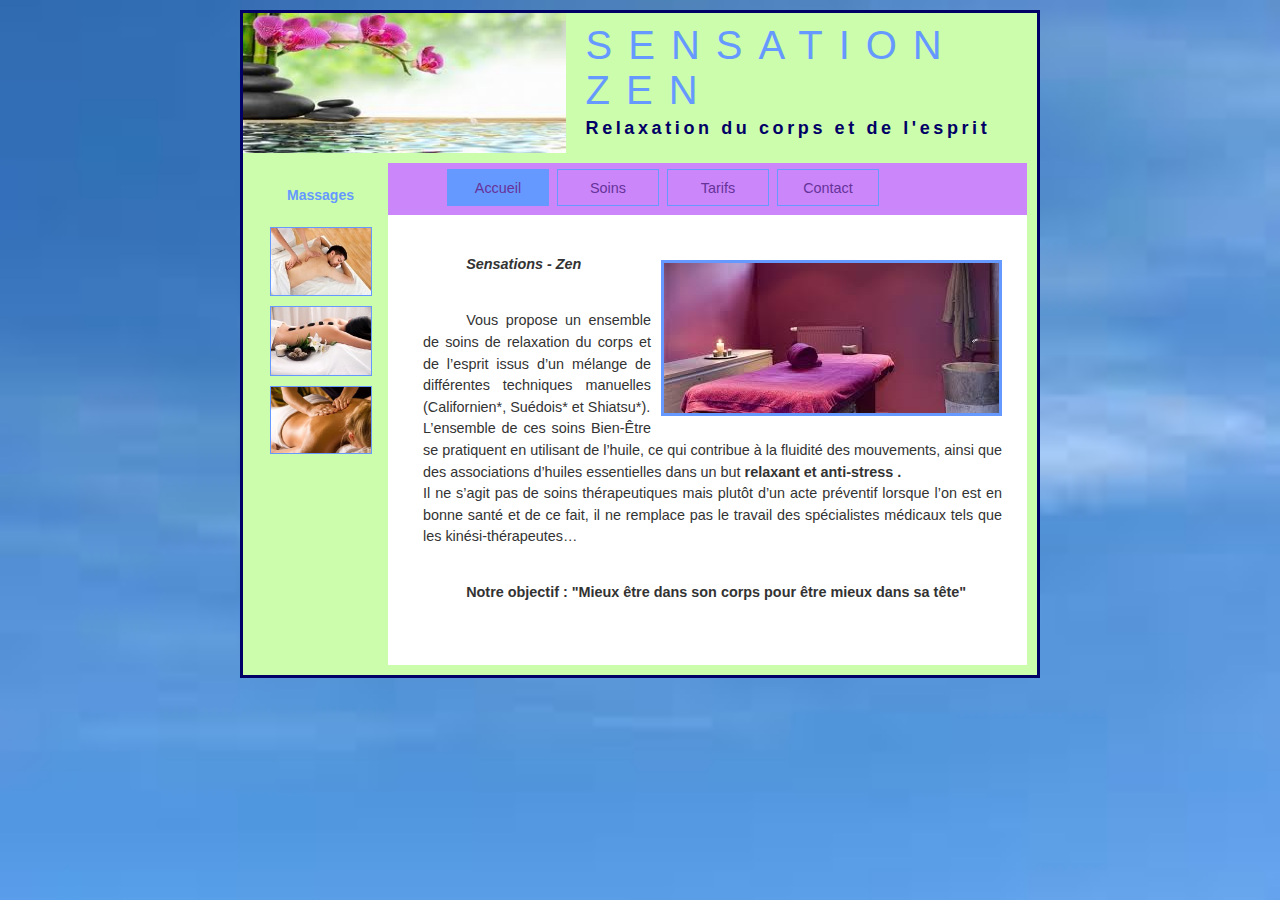
==== index.html @ ee492628 "commit zen" ====
<html ><!--début html -->
<head><!--début head -->
<meta http-equiv="Content-Type" content="text/html; charset=utf-8" />

<title>Mon site web </title><!--fin titre -->
<link href="accueil.css" rel="stylesheet" type="text/css" />

</head><!--fin head -->

<body><!--début body -->
<div id="conteneur">
  <div id="haut" ><!--début haut--> 
       <img class="imghaut" src="images/zen1.jpg"  alt="logo" />
    <h1>SENSATION ZEN</h1>
  <h2>Relaxation du corps et de l'esprit </h2></div><!--fin haut-->
  
<div id="gauche"><!--début gauche--> 
  <p class="textgauche">Massages </p>
 <img class="imgauche" src="images/massage3.jpg" width="168"  alt="image" />
 <img class="imgauche" src="images/massage2.jpg" width="168"  alt="image" />
 <img class="imgauche" src="images/massage.jpg" width="275"  alt="image" />

  
</div><!--fin gauche-->
      
<!--div id="centre"><début centre  -->
<div id="menuhaut">      <!--début menuhaut --> 

  <ul>
    <li><a class="menuactif" href="#">Accueil</a></li>
    <li><a href="#">Soins</a></li>
    <li><a href="#">Tarifs</a></li>
    <li><a href="#">Contact</a></li>
  </ul>
</div><!--fin menuhaut -->
  
<div id="accueil"><!--début accueil -->
  <img class="imgcentre" src="images/tablemassage.jpg" alt="table"  />
  <p><em><strong>Sensations - Zen</strong></em></p>
  <p>Vous propose un ensemble de soins de relaxation du corps et de l&rsquo;esprit issus d&rsquo;un mélange de différentes techniques manuelles (Californien*, Suédois* et Shiatsu*).<br>
    L&rsquo;ensemble de ces soins Bien-Être se pratiquent en utilisant de l&rsquo;huile, ce qui contribue à la fluidité des mouvements, ainsi que des associations d&rsquo;huiles essentielles dans un but <strong>relaxant et anti-stress .</strong><br>
    Il ne s&rsquo;agit pas de soins thérapeutiques mais plutôt d&rsquo;un acte préventif lorsque l&rsquo;on est en bonne santé et de ce fait, il ne remplace pas le travail des spécialistes médicaux tels que les kinési-thérapeutes…</p>
  <p><strong>Notre objectif : "Mieux être dans son corps pour être mieux dans sa tête"</strong></p>
  <br>
</div> 
<!--fin accueil -->
       
</div--> <!--fin centre  -->
  

        
</div><!--fin conteneur-->
 
</body><!--fin body -->

</html><!--fin html -->
---- accueil.css ----
@charset "utf-8";
body
{
	margin:  0 auto;
	padding: 0;
	text-align: center; 
	color:#333;
	font-family: "Trebuchet MS", Arial, Helvetica, sans-serif;
	font-size: 0.9em;
	background-image:url(images/fond3.jpg);
	background-size: cover;
	max-width:800px;
	
}

#conteneur {
	margin: 10px auto; 
	padding: 0;
	max-width: 800px;
	min-height: 510px;
	text-align: left; 
	background-color:#CCFDAC;
	
	border: 3px solid #006; 
	
}

#haut {
	height: 140px;
	margin: 0;
	padding: 0;
}
#conteneur #haut h1 {
	font-family: Verdana, Geneva, sans-serif;
	font-size: 40px;
	text-transform: uppercase;
	color: #69F;
	text-align: left;
	font-style: normal;
	font-weight: normal;
	letter-spacing: 0.4em;
	padding: 10px 0px 0px 0px;
	margin: 0;
}
#conteneur #haut h2 {
	font-family:Verdana, Geneva, sans-serif;
	font-size:18px;
	color:#006;
	padding:5px 0px 0px 5px;
	margin:0;
	letter-spacing: 0.2em;
}
#conteneur #haut img {
	height: 140px;
	padding: 0px 20px 0px 0px;
	float: left;
	
}


#gauche {
	float: left;
	max-width: 135px;
	margin: 0;
	padding: 10px;
	height: auto;
	text-align: center;
	min-height: 400px;
}
.textgauche {
	text-align: center;
	font-size: 14px;
	color: #69F;
	font-weight: bold;
}
.imgauche {
	margin-top: 0px;
	margin-bottom: 10px;
	border: 1px solid #69F;
	background-color: #FFF;
	text-align: center;
	width: 100px;
	color: #999;
}

#menuhaut {
	margin: 10px 10px 0px 145px;
	height: 50px;
	width: auto;
	background-color: #CB86F9;
	padding: 2px 2px 0px 0px;
	
}

#menuhaut ul {
	/*width: 560px;*/
	display: block;
	list-style-type: none;
	padding: 0px 0px 0px 55px;
	margin: 0 auto;
	height: 55px;
	
}
#menuhaut ul li {
	float: left;
}

#menuhaut ul li a{
	display: block;
	width: 100px;
	height: 25px;
	margin: 4px;
	text-align: center;
	padding: 10px 0px 0px 0px;
	border: thin solid #69F;
	/*background-color: #A813A5;*/
	color: #639;
	text-decoration: none;
	border-radius-top:15px;
}
#menuhaut ul li a.menuactif {/*associer la classe à la balise complète  :#conteneur.. li a.menuactif */
	background-color: #69F;
}

#menuhaut li a:visited {
	color: #CC3;
}
#menuhaut li a:hover {
	color: #006;
	background-color: #69F;
}
#menuhaut li a:active {
	color: #69F;
	text-decoration: none;
}


#conteneur  p {
	padding: 10px;
}

#accueil {
	background-color: #FFF;
	width: auto;
	margin: 0px 10px 10px 145px;
	text-indent: 3em;
	line-height: 1.5em;
	padding: 15px 15px 15px 25px;
	text-align: justify;
	/*min-height: 400px;*/
		
}
 h2 {
	color: #006;
	padding-left: 20px;
}

.imgcentre {
	float: right;
	border: medium solid #69F;
	padding: 0px;
	text-align: center;
	margin-top: 30px;
	margin-right: 10px;
	margin-bottom: 10px;
	margin-left: 10px;
	width:335px; height:150px;
}



.gras {
	font-weight: bold;
}





@media (max-width: 600px) {
	#haut {
	height: 80px;
	margin: 0;
	padding: 0;
	/*background-repeat: repeat-x;*/
	/*background-position: 50px;*/
	
}
#conteneur #haut img {
	height: 80px;
	padding: 0px 10px 0px 0px;
	float: left;
	
}
 #conteneur #haut h1 {
    font-size: 30px;
 font-family: Verdana, Geneva, sans-serif;
		text-transform: uppercase;
	color:#69F;
	text-align: left;
	font-style: normal;
	font-weight: normal;
	letter-spacing: 0.2em;
	
	margin: 0;
  }
    #conteneur #haut h2 {
    font-family:Verdana, Geneva, sans-serif;
	font-size:12px;
	color:#006;
	padding:3px;
	margin:0;
	
  }

  #gauche {
	text-align: center;
	min-height: 400px;
	width: 75px;
	
	padding: 5px 2px 5px 1px;
	
}
.imgauche {
	margin-top: 0px;
	margin-bottom: 10px;
	border: 1px solid #69F;
	background-color: #FFF;
	width: 60px;
	color: #999;
}
#menuhaut {
	margin: 0px 0px 0px 75px;
	height: 50px;
	width: auto;
	background-color: #CB86F9;
	padding: 2px 2px 0px 0px;
	
}

#menuhaut ul {
	/*width: 560px;*/
	display: block;
	list-style-type: none;
	padding: 5px 0px 0px 25px;
	margin: 0 auto;
	height: 55px;
	
}


  #accueil {
	background-color: #FFF;
	width: auto;
	margin: 5px 2px 0px 75px;
	text-indent: 3em;
	line-height: 1.5em;
	padding: 15px 15px 15px 25px;
	text-align: justify;
	/*min-height: 400px;*/
		
}
.imgcentre {
	float: right;
	border: medium solid #69F;
	padding: 0px;
	text-align: center;
	margin-top: 30px;
	margin-right: 10px;
	margin-bottom: 10px;
	margin-left: 10px;
	width:250px; height:100px;
}
  p {
    font-size: 14px;
    line-height: 18px;
  }
 
}
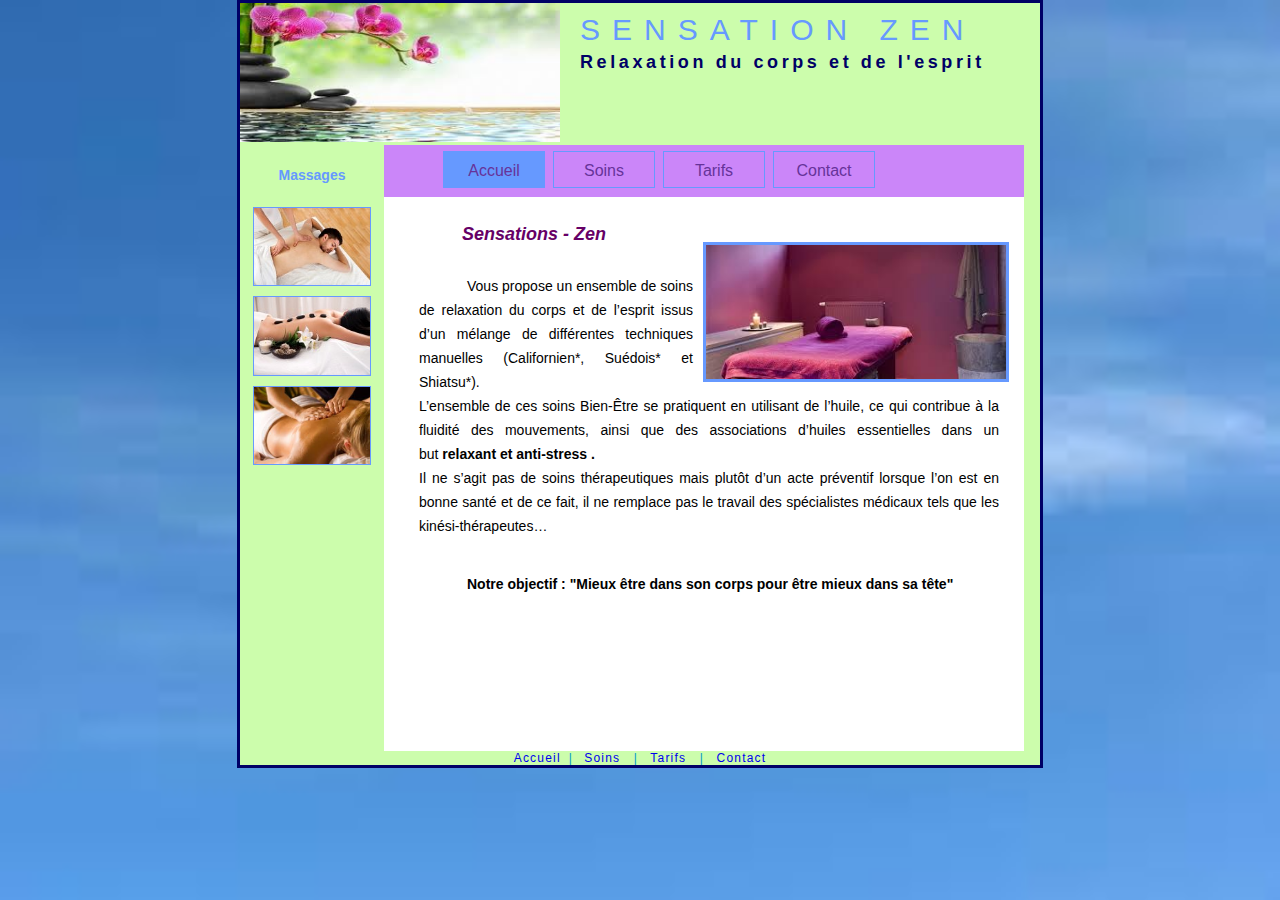
==== commit 73e71b43: "commit zen2" ====
--- a/index.html
+++ b/index.html
@@ -3,55 +3,59 @@
 <head><!--début head -->
 <meta http-equiv="Content-Type" content="text/html; charset=utf-8" />
 
-<title>Mon site web </title><!--fin titre -->
+<title>Sensation Zen </title><!--fin titre -->
 <link href="accueil.css" rel="stylesheet" type="text/css" />
 
 </head><!--fin head -->
 
 <body><!--début body -->
-<div id="conteneur">
-  <div id="haut" ><!--début haut--> 
-       <img class="imghaut" src="images/zen1.jpg"  alt="logo" />
-    <h1>SENSATION ZEN</h1>
-  <h2>Relaxation du corps et de l'esprit </h2></div><!--fin haut-->
+<div class="conteneur">
+	<div class="haut" ><!--début haut--> 
+       <img class="imghaut" src="images/zen1.jpg"  width="40%" alt="logo zen" />
+    	<h1>SENSATION ZEN</h1>
+  		<h2>Relaxation du corps et de l'esprit </h2>
+  	</div><!--fin haut-->
   
-<div id="gauche"><!--début gauche--> 
-  <p class="textgauche">Massages </p>
- <img class="imgauche" src="images/massage3.jpg" width="168"  alt="image" />
- <img class="imgauche" src="images/massage2.jpg" width="168"  alt="image" />
- <img class="imgauche" src="images/massage.jpg" width="275"  alt="image" />
-
+	<div class="gauche"><!--début gauche--> 
+  		<p class="textgauche">Massages </p>
+ 		<img class="imgauche" src="images/massage3.jpg" width="80%"  alt="image" />
+ 		<img class="imgauche" src="images/massage2.jpg" width="80%"  alt="image" />
+ 		<img class="imgauche" src="images/massage.jpg" width="80%"  alt="image" />
+	</div><!--fin gauche-->
+      
+	<div class="centre"><!--début centre  -->
+		<div class="menuhaut"><!--début menuhaut --> 
+          <ul>
+            <li><a class="menuactif" href="#">Accueil</a></li>
+            <li><a href="soins.html">Soins</a></li>
+            <li><a href="#">Tarifs</a></li>
+            <li><a href="#">Contact</a></li>
+          </ul>
+		</div><!--fin menuhaut -->
   
-</div><!--fin gauche-->
-      
-<!--div id="centre"><début centre  -->
-<div id="menuhaut">      <!--début menuhaut --> 
-
-  <ul>
-    <li><a class="menuactif" href="#">Accueil</a></li>
-    <li><a href="#">Soins</a></li>
-    <li><a href="#">Tarifs</a></li>
-    <li><a href="#">Contact</a></li>
-  </ul>
-</div><!--fin menuhaut -->
-  
-<div id="accueil"><!--début accueil -->
-  <img class="imgcentre" src="images/tablemassage.jpg" alt="table"  />
-  <p><em><strong>Sensations - Zen</strong></em></p>
-  <p>Vous propose un ensemble de soins de relaxation du corps et de l&rsquo;esprit issus d&rsquo;un mélange de différentes techniques manuelles (Californien*, Suédois* et Shiatsu*).<br>
+	  <div class="accueil"><!--début accueil -->
+  		<img class="imgcentre" src="images/tablemassage.jpg" width="50%" alt="table"  />
+  		<h3>Sensations - Zen</h3>
+  		<p>Vous propose un ensemble de soins de relaxation du corps et de l&rsquo;esprit issus d&rsquo;un mélange de différentes techniques manuelles (Californien*, Suédois* et Shiatsu*).<br>
     L&rsquo;ensemble de ces soins Bien-Être se pratiquent en utilisant de l&rsquo;huile, ce qui contribue à la fluidité des mouvements, ainsi que des associations d&rsquo;huiles essentielles dans un but <strong>relaxant et anti-stress .</strong><br>
     Il ne s&rsquo;agit pas de soins thérapeutiques mais plutôt d&rsquo;un acte préventif lorsque l&rsquo;on est en bonne santé et de ce fait, il ne remplace pas le travail des spécialistes médicaux tels que les kinési-thérapeutes…</p>
-  <p><strong>Notre objectif : "Mieux être dans son corps pour être mieux dans sa tête"</strong></p>
-  <br>
-</div> 
-<!--fin accueil -->
-       
-</div--> <!--fin centre  -->
+  		<p><strong>Notre objectif : "Mieux être dans son corps pour être mieux dans sa tête"</strong></p>
+  		<p>&nbsp;</p>
+  		<p>&nbsp;</p>
   
+		</div> 
+		<!--fin accueil -->
+   
+	</div> <!--fin centre  -->
+   
+ <div class="footer">
+    
+            <a  href="index.html">Accueil&nbsp;</a> | <a href="soins.html">&nbsp; Soins &nbsp;  </a>|<a href="#"> &nbsp; Tarifs &nbsp;  </a>|<a href="#"> &nbsp; Contact</a>
+          
+    </div> <!-- end .footer -->     
 
-        
 </div><!--fin conteneur-->
- 
+  
 </body><!--fin body -->
 
 </html><!--fin html -->
--- a/accueil.css
+++ b/accueil.css
@@ -1,38 +1,37 @@
 @charset "utf-8";
 body
 {
-	margin:  0 auto;
+	margin:  0 ;
 	padding: 0;
-	text-align: center; 
-	color:#333;
-	font-family: "Trebuchet MS", Arial, Helvetica, sans-serif;
-	font-size: 0.9em;
 	background-image:url(images/fond3.jpg);
 	background-size: cover;
-	max-width:800px;
-	
-}
-
-#conteneur {
-	margin: 10px auto; 
+	font-family: Verdana, Geneva, sans-serif;
+	
+}
+
+.conteneur {
+	margin: 0 auto; 
+	max-width: 800px;
 	padding: 0;
-	max-width: 800px;
-	min-height: 510px;
 	text-align: left; 
 	background-color:#CCFDAC;
-	
 	border: 3px solid #006; 
 	
 }
 
-#haut {
+.haut {
 	height: 140px;
 	margin: 0;
 	padding: 0;
 }
-#conteneur #haut h1 {
+ .haut img {
+	padding: 0px 20px 0px 0px;
+	float: left;
+	
+}
+h1 {
 	font-family: Verdana, Geneva, sans-serif;
-	font-size: 40px;
+	font-size: 30px;
 	text-transform: uppercase;
 	color: #69F;
 	text-align: left;
@@ -40,32 +39,33 @@
 	font-weight: normal;
 	letter-spacing: 0.4em;
 	padding: 10px 0px 0px 0px;
-	margin: 0;
-}
-#conteneur #haut h2 {
+	margin-top: 0;
+	margin-bottom:0;
+}
+ h2 {
 	font-family:Verdana, Geneva, sans-serif;
 	font-size:18px;
 	color:#006;
 	padding:5px 0px 0px 5px;
-	margin:0;
+	margin-top:0;
 	letter-spacing: 0.2em;
 }
-#conteneur #haut img {
-	height: 140px;
-	padding: 0px 20px 0px 0px;
-	float: left;
-	
-}
-
-
-#gauche {
-	float: left;
-	max-width: 135px;
+h3 {
+	font-size: 18px;
+	color: #606;
+	padding: 10px 0px 0px 5px;
+	margin-top: 0;
+	font-style: italic;
+	font-weight: bold;
+}
+
+
+.gauche {
+	float: left;
+	width:18%;
 	margin: 0;
-	padding: 10px;
-	height: auto;
-	text-align: center;
-	min-height: 400px;
+	padding-bottom: 20px;
+	text-align: center;
 }
 .textgauche {
 	text-align: center;
@@ -79,21 +79,22 @@
 	border: 1px solid #69F;
 	background-color: #FFF;
 	text-align: center;
-	width: 100px;
 	color: #999;
 }
-
-#menuhaut {
-	margin: 10px 10px 0px 145px;
+.centre{
+	float: left;
+	width:80%;
+	padding: 2px 2px 0px 0px;
+	margin:0;
+}
+.menuhaut {
 	height: 50px;
-	width: auto;
 	background-color: #CB86F9;
 	padding: 2px 2px 0px 0px;
 	
 }
 
-#menuhaut ul {
-	/*width: 560px;*/
+.menuhaut ul {
 	display: block;
 	list-style-type: none;
 	padding: 0px 0px 0px 55px;
@@ -101,11 +102,11 @@
 	height: 55px;
 	
 }
-#menuhaut ul li {
-	float: left;
-}
-
-#menuhaut ul li a{
+.menuhaut ul li {
+	float: left;
+}
+
+.menuhaut ul li a{
 	display: block;
 	width: 100px;
 	height: 25px;
@@ -113,47 +114,41 @@
 	text-align: center;
 	padding: 10px 0px 0px 0px;
 	border: thin solid #69F;
-	/*background-color: #A813A5;*/
 	color: #639;
 	text-decoration: none;
-	border-radius-top:15px;
-}
-#menuhaut ul li a.menuactif {/*associer la classe à la balise complète  :#conteneur.. li a.menuactif */
+
+}
+.menuhaut ul li a.menuactif {/*associer la classe à la balise complète  :#conteneur.. li a.menuactif */
 	background-color: #69F;
 }
 
-#menuhaut li a:visited {
+.menuhaut li a:visited {
 	color: #CC3;
 }
-#menuhaut li a:hover {
+.menuhaut li a:hover {
 	color: #006;
 	background-color: #69F;
 }
-#menuhaut li a:active {
+.menuhaut li a:active {
 	color: #69F;
 	text-decoration: none;
 }
 
 
-#conteneur  p {
+.conteneur  p {
 	padding: 10px;
-}
-
-#accueil {
+	font-family:Verdana, Geneva, sans-serif;
+	font-size:14px;
+}
+
+.accueil {
 	background-color: #FFF;
-	width: auto;
-	margin: 0px 10px 10px 145px;
 	text-indent: 3em;
 	line-height: 1.5em;
 	padding: 15px 15px 15px 25px;
 	text-align: justify;
-	/*min-height: 400px;*/
-		
-}
- h2 {
-	color: #006;
-	padding-left: 20px;
-}
+}
+
 
 .imgcentre {
 	float: right;
@@ -161,38 +156,40 @@
 	padding: 0px;
 	text-align: center;
 	margin-top: 30px;
-	margin-right: 10px;
 	margin-bottom: 10px;
 	margin-left: 10px;
-	width:335px; height:150px;
-}
-
-
-
-.gras {
-	font-weight: bold;
-}
-
-
-
-
-
-@media (max-width: 600px) {
-	#haut {
-	height: 80px;
-	margin: 0;
-	padding: 0;
-	/*background-repeat: repeat-x;*/
-	/*background-position: 50px;*/
-	
-}
-#conteneur #haut img {
-	height: 80px;
-	padding: 0px 10px 0px 0px;
-	float: left;
-	
-}
- #conteneur #haut h1 {
+}
+.imgcentre2 {
+	float: left;
+	border: medium solid #69F;
+	padding: 0px;
+	text-align: center;
+	margin-top: 20px;
+	margin-right: 30px;
+	margin-bottom: 10px;
+	margin-left: 10px;
+}
+
+
+
+
+
+
+.footer {
+		clear: both;
+		margin-top:10px;
+		text-align:center;		
+		font-size:12px;
+		color:#09C;
+		}
+.footer a{
+	text-decoration:none;
+	letter-spacing: 0.1em;
+	}
+
+@media (max-width: 500px) {
+	
+ h1 {
     font-size: 30px;
  font-family: Verdana, Geneva, sans-serif;
 		text-transform: uppercase;
@@ -204,7 +201,7 @@
 	
 	margin: 0;
   }
-    #conteneur #haut h2 {
+    h2 {
     font-family:Verdana, Geneva, sans-serif;
 	font-size:12px;
 	color:#006;
@@ -213,32 +210,9 @@
 	
   }
 
-  #gauche {
-	text-align: center;
-	min-height: 400px;
-	width: 75px;
-	
-	padding: 5px 2px 5px 1px;
-	
-}
-.imgauche {
-	margin-top: 0px;
-	margin-bottom: 10px;
-	border: 1px solid #69F;
-	background-color: #FFF;
-	width: 60px;
-	color: #999;
-}
-#menuhaut {
-	margin: 0px 0px 0px 75px;
-	height: 50px;
-	width: auto;
-	background-color: #CB86F9;
-	padding: 2px 2px 0px 0px;
-	
-}
-
-#menuhaut ul {
+
+
+.menuhaut ul {
 	/*width: 560px;*/
 	display: block;
 	list-style-type: none;
@@ -249,28 +223,6 @@
 }
 
 
-  #accueil {
-	background-color: #FFF;
-	width: auto;
-	margin: 5px 2px 0px 75px;
-	text-indent: 3em;
-	line-height: 1.5em;
-	padding: 15px 15px 15px 25px;
-	text-align: justify;
-	/*min-height: 400px;*/
-		
-}
-.imgcentre {
-	float: right;
-	border: medium solid #69F;
-	padding: 0px;
-	text-align: center;
-	margin-top: 30px;
-	margin-right: 10px;
-	margin-bottom: 10px;
-	margin-left: 10px;
-	width:250px; height:100px;
-}
   p {
     font-size: 14px;
     line-height: 18px;
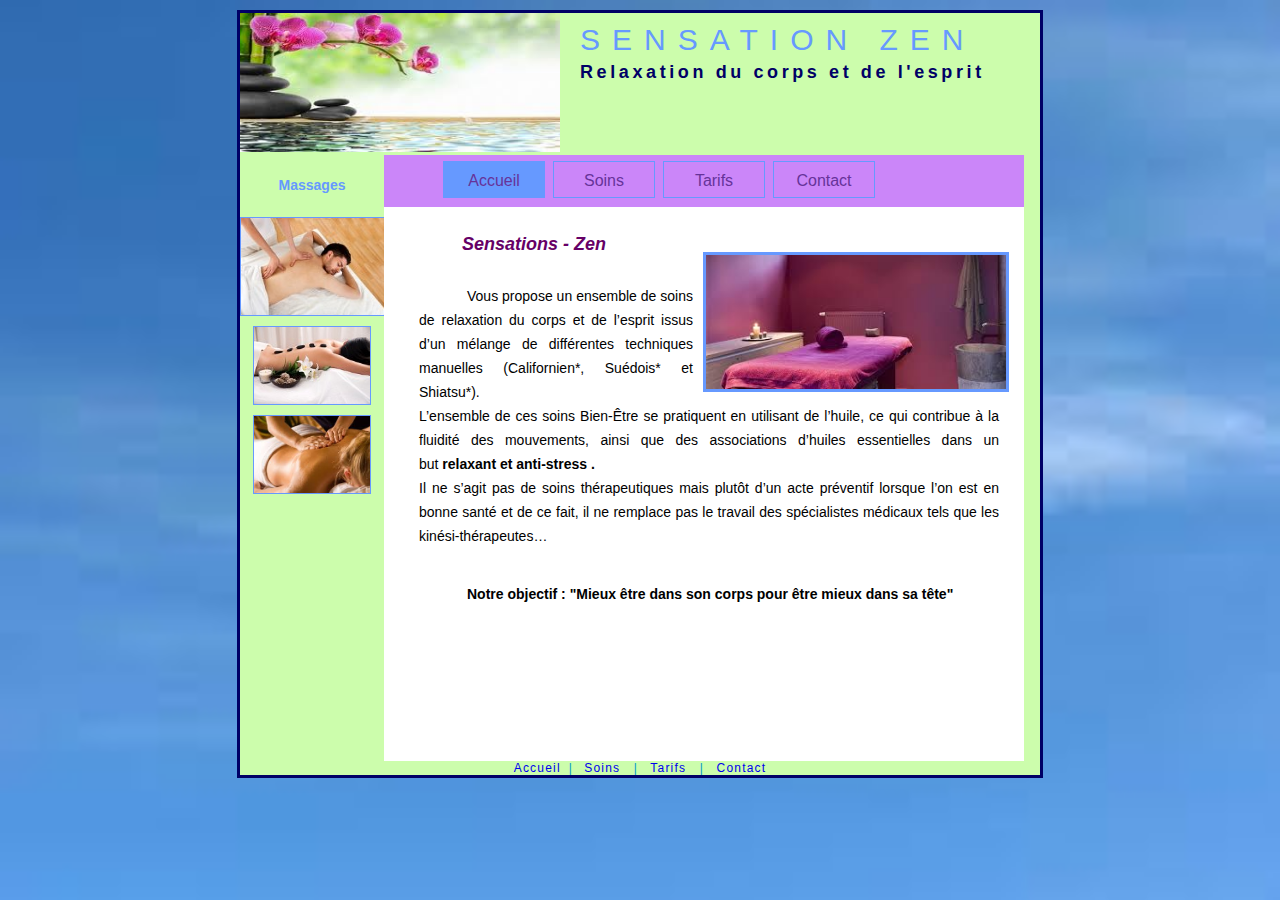
==== commit 7c055e9c: "o modif1" ====
--- a/index.html
+++ b/index.html
@@ -18,7 +18,7 @@
   
 	<div class="gauche"><!--début gauche--> 
   		<p class="textgauche">Massages </p>
- 		<img class="imgauche" src="images/massage3.jpg" width="80%"  alt="image" />
+ 		<img class="imgauche" src="images/massage3.jpg" width="100%"  alt="modif" />
  		<img class="imgauche" src="images/massage2.jpg" width="80%"  alt="image" />
  		<img class="imgauche" src="images/massage.jpg" width="80%"  alt="image" />
 	</div><!--fin gauche-->
--- a/accueil.css
+++ b/accueil.css
@@ -10,7 +10,7 @@
 }
 
 .conteneur {
-	margin: 0 auto; 
+	margin: 10px auto; 
 	max-width: 800px;
 	padding: 0;
 	text-align: left; 
@@ -228,4 +228,4 @@
     line-height: 18px;
   }
  
-}+}
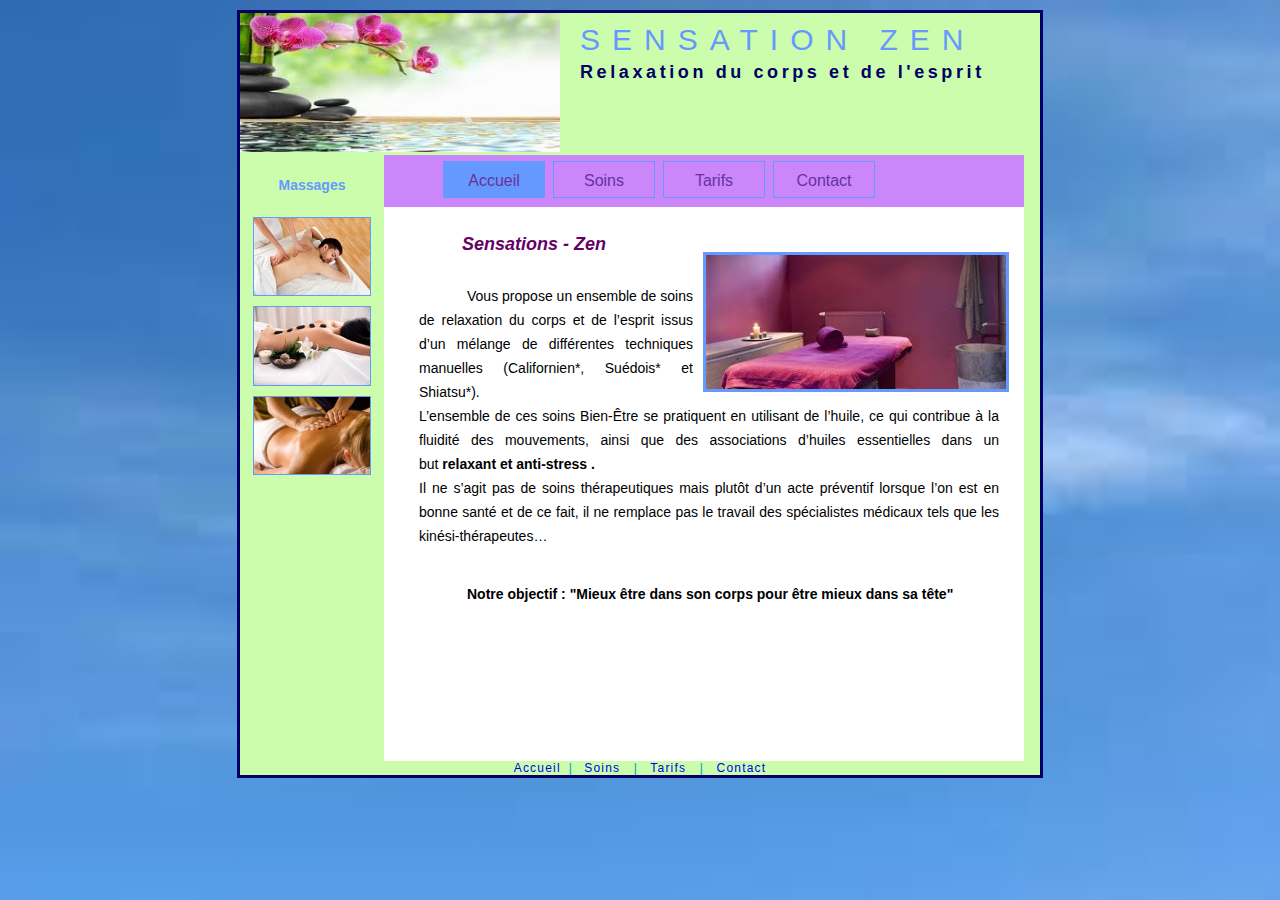
==== commit 6596c664: "mod2" ====
--- a/index.html
+++ b/index.html
@@ -18,7 +18,7 @@
   
 	<div class="gauche"><!--début gauche--> 
   		<p class="textgauche">Massages </p>
- 		<img class="imgauche" src="images/massage3.jpg" width="100%"  alt="modif" />
+ 		<img class="imgauche" src="images/massage3.jpg" width="80%"  alt="image" />
  		<img class="imgauche" src="images/massage2.jpg" width="80%"  alt="image" />
  		<img class="imgauche" src="images/massage.jpg" width="80%"  alt="image" />
 	</div><!--fin gauche-->
